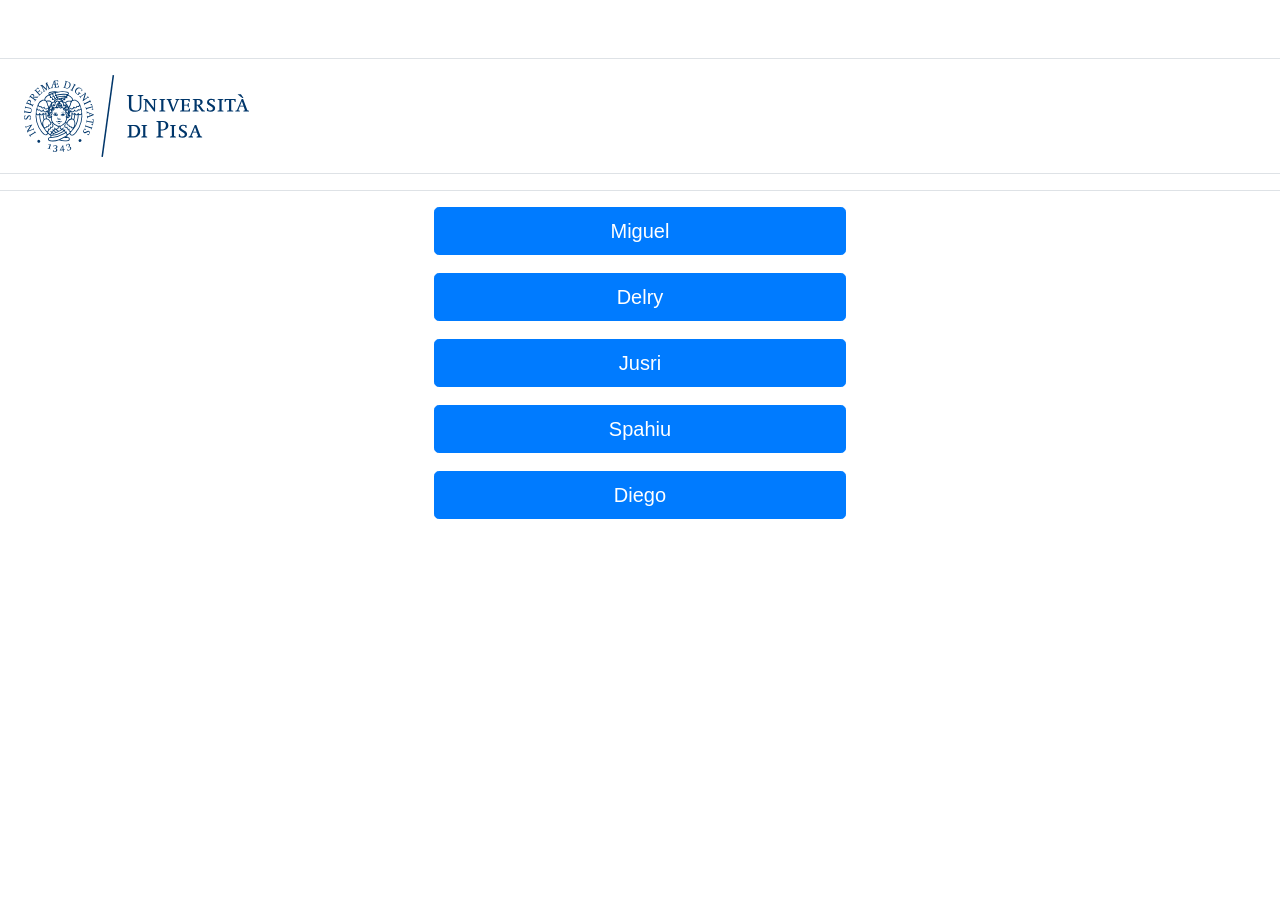
==== index.html @ e5205932 "Add files via upload" ====
<!DOCTYPE html>
<html style="height: auto;">
<head>
    <meta charset="UTF-8">
    <meta http-equiv="X-UA-Compatible" content="IE=edge">
    <title>Università di Pisa - Docs</title>
    <meta name="viewport" content="width=device-width, initial-scale=1">
    <link rel="stylesheet" href="./css/CustomAdminlte.min.css">
    <link rel="stylesheet" href="./css/site.min.css">
    <style>
        #qrcode img {
            max-width: 100%;
            min-width: 60%;
        }

        .button-group{
            display:flex;
            flex-direction:column;
            gap:10px;
        }
    </style>
</head>
<body class="sidebar-mini">
    <div class="wrapper">
        <div class="container-fluid py-2">
            <section class="content">
                <div class="row border-top border-bottom p-3">
                    <div class="col-7 col-sm-8 d-flex align-items-start">
                        <div class="brand site-title clearfix show-title">
                            <img src="./public/svg/Raggruppa-3020.svg" class="img-fluid logocherubino">
                        </div>
                    </div>
                    <div class="col-5 col-sm-4 d-flex align-items-center justify-content-end"></div>
                </div>
                <form>
                    <div class="row border-top pt-3 mt-3">
                        <div class="col-md-4"></div>
                        <div class="col-md-4">
                            <div class="button-group">
                                <!--MIGHY-->
                                <button type="button" class="btn btn-primary btn-lg btn-block" onclick="location.href='./miguel.html'">Miguel</button>
                                
                                <!--DELRY-->
                                <button type="button" class="btn btn-primary btn-lg btn-block" onclick="location.href='./delry.html'">Delry</button>

                                <!--JUSRI-->
                                <button type="button" class="btn btn-primary btn-lg btn-block" onclick="location.href='./jusri.html'">Jusri</button>
                                
                                <!--SPAHIU-->
                                <button type="button" class="btn btn-primary btn-lg btn-block" onclick="location.href='./spahiu.html'">Spahiu</button>
                                
                                <!--DIEGO-->
                                <button type="button" class="btn btn-primary btn-lg btn-block" onclick="location.href='./diego.html'">Diego</button>
                            </div>
                        </div>
                        <div class="col-md-4"></div>
                    </div>
                </form>
            </section>
        </div>
    </div>
    <script src="./js/jquery.min.js"></script>
    <script src="./js/bootstrap.min.js"></script>
</body>
</html>
---- css/site.min.css ----
html,body{font-family:'Titillium Web',sans-serif !important}body{padding-top:50px;padding-bottom:0}.body-content{padding-left:15px;padding-right:15px}.bg-unipi{background-color:#003c71 !important}.customBorder{border-top:1px solid #fff}.bgBottomHeader{background-color:#fff !important}.navbar-expand .navbar-nav .btn-navbar,.navbar-expand .navbar-nav .nav-link{color:#343a40;padding:.5em}a.nav-link p,a.nav-link span{font-size:1.1rem}.unipi-navbar{color:#343a40}.logocherubino{width:225px;margin-right:1em}.img-fluid{max-width:100%;height:auto}.bgpantone img{color:#fff}.bgpantone,.post-navigation{background-color:#003c71;color:#fff}.bgpantone a,.post-navigation a{color:#fff !important}.preheader .bgpantone a,.preheader .post-navigation a{color:#fff !important}a.site-title{color:#fff !important}#DemoMessage{position:fixed;text-align:right;bottom:1.8em;right:4%;left:10%;opacity:.4;z-index:999;color:#f00;font-size:2.5em}.user-panel img{height:auto;width:auto}.dropdown-item.active,.dropdown-item:active,.dropdown-item:hover{color:#212529;background-color:#fff !important}.card-title.card-titleContainer{font-size:1.5rem}.btn-app{border-radius:10px;padding:15px 5px;padding-top:13px}.select2-container{width:100% !important}span.select2-selection.select2-selection--single{height:35px !important}.select2-container--default .select2-selection--single .select2-selection__arrow{height:26px;top:5px;width:20px}.select2-search--dropdown .select2-search__field{max-width:100%}.dl-horizontal dt{white-space:normal}input,select,textarea{max-width:280px}.select2-container--default .select2-selection--multiple .select2-selection__choice{background-color:#03497c;border:1px solid #043659}.fc-col-header a,.fc-list-table a{color:inherit}.fc .fc-button-primary{color:#fff;color:var(--fc-button-text-color,#fff);background-color:#003c71;background-color:var(--fc-button-bg-color,#003c71);border-color:#003c71;border-color:var(--fc-button-border-color,#003c71)}.navbar-badge{font-size:.7rem !important;font-weight:200;padding:2px 4px;position:absolute;right:85px;top:1px}.table{background-color:#fff}.event-deleted{font-style:italic}.event-blacklisted{color:#80391e}.event-blacklisted-bg{background-color:#80391e;color:#fff}@media(max-width:767.98px){.site-title.h2{font-size:24px}}.CalendarTeachingColumn{background-color:#d7e0f5 !important}
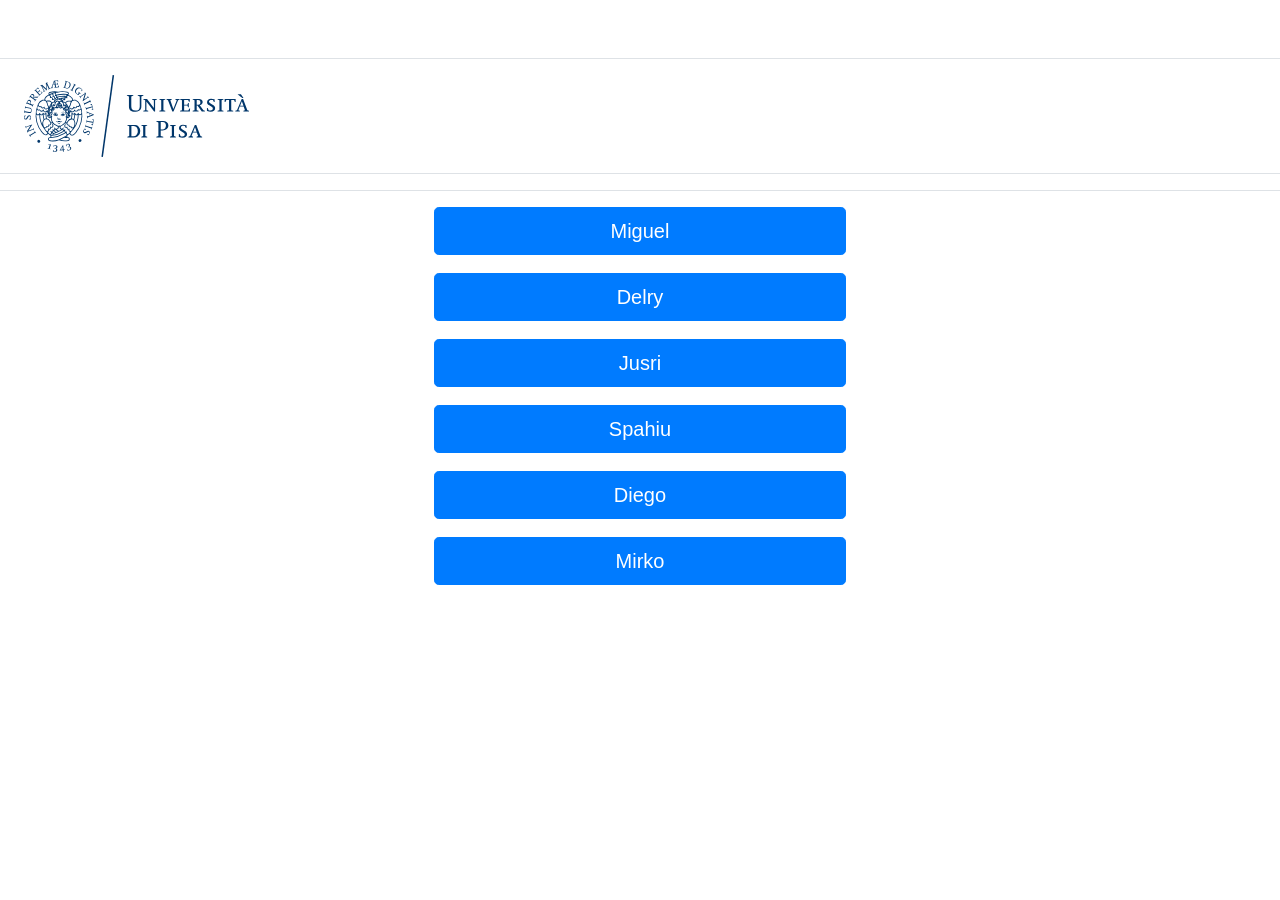
==== commit ba9b0eb0: "Update index.html" ====
--- a/index.html
+++ b/index.html
@@ -7,6 +7,7 @@
     <meta name="viewport" content="width=device-width, initial-scale=1">
     <link rel="stylesheet" href="./css/CustomAdminlte.min.css">
     <link rel="stylesheet" href="./css/site.min.css">
+    <link rel="icon" href="./public/favicon/favicon.ico" type="image/x-icon">
     <style>
         #qrcode img {
             max-width: 100%;
@@ -27,7 +28,7 @@
                 <div class="row border-top border-bottom p-3">
                     <div class="col-7 col-sm-8 d-flex align-items-start">
                         <div class="brand site-title clearfix show-title">
-                            <img src="./public/svg/Raggruppa-3020.svg" class="img-fluid logocherubino">
+                            <img src="./public/svg/Raggruppa-3020.svg" alt="cherubino" class="img-fluid logocherubino" onclick="location.href='https:\/\/www.unipi.it/'">
                         </div>
                     </div>
                     <div class="col-5 col-sm-4 d-flex align-items-center justify-content-end"></div>
@@ -51,6 +52,9 @@
                                 
                                 <!--DIEGO-->
                                 <button type="button" class="btn btn-primary btn-lg btn-block" onclick="location.href='./diego.html'">Diego</button>
+
+                                <!--MIRKO-->
+                                <button type="button" class="btn btn-primary btn-lg btn-block" onclick="location.href='./mirko.html'">Mirko</button>
                             </div>
                         </div>
                         <div class="col-md-4"></div>
@@ -62,4 +66,4 @@
     <script src="./js/jquery.min.js"></script>
     <script src="./js/bootstrap.min.js"></script>
 </body>
-</html>+</html>
